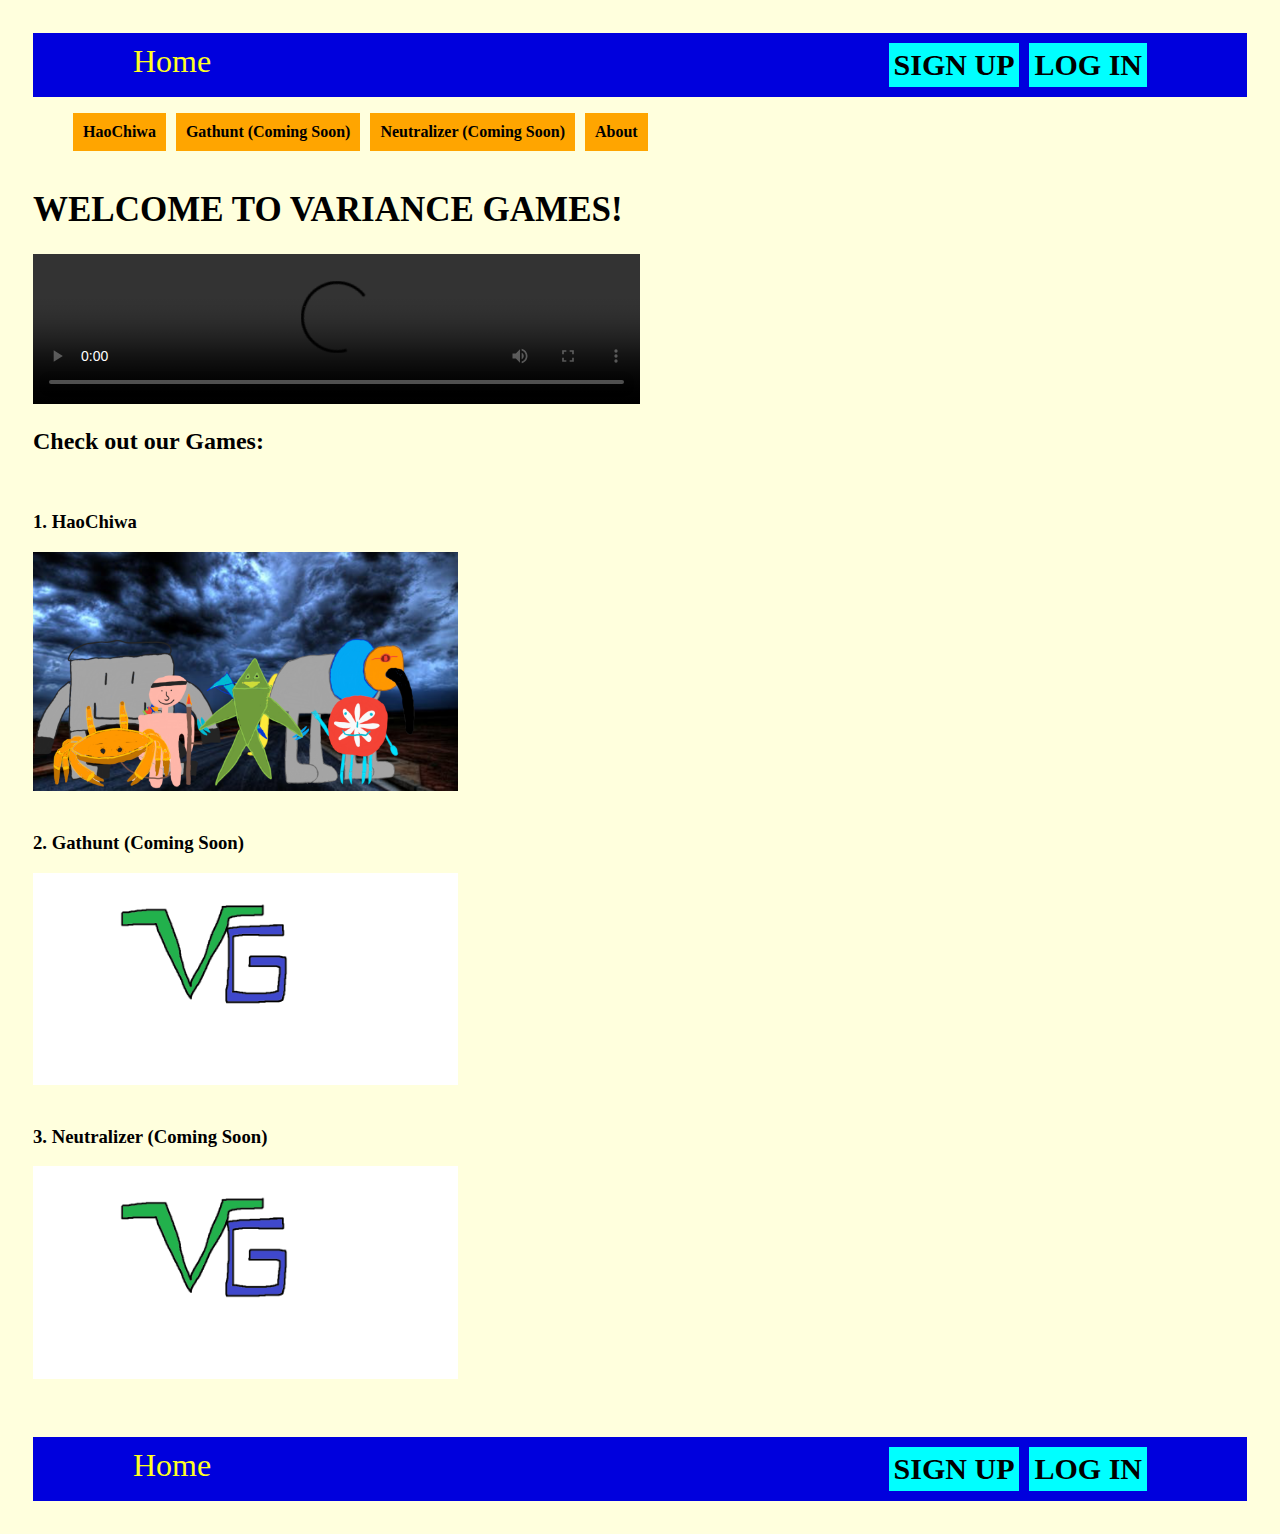
==== index.html @ 688bf4d9 "Add files via upload" ====
<!DOCTYPE html>
    <html>
        <head>
            <link rel="stylesheet" href="css/Q1ProjectCSS.css">
			<title>Variance Games</title>
        </head>
    <body>
		<header class="home">
			<span><a href="index.html">Home</a></span>
			<span class="login">LOG IN</span>
			<span class="signup">SIGN UP</span>
		</header>
		
		<nav>
			<ul>
				<li class="nav"><a href="htdocs/haochiwa.html">HaoChiwa</a></li>
				<li class="nav"><a href="htdocs/gathunt.html">Gathunt (Coming Soon)</a></li>
				<li class="nav"><a href="htdocs/neutralizer.html">Neutralizer (Coming Soon)</a></li>
				<li class="nav"><a href="htdocs/about.html">About</a></li>
			</ul>
		</nav>
		
		<br><br><br>
		

		<section>
			<h1 class="welcome">WELCOME TO VARIANCE GAMES!</h1>
			
			<video width="50%" height="50%" controls>
				<source src="mmfiles/vghomepage.mp4" type="video/mp4">
			</video>
			
			<h2>Check out our Games:</h2>
		
			<br>
		
			<div class="haochiwa">
				<h3><a href="htdocs/haochiwa.html">1. HaoChiwa</a></h3>
				<a href="htdocs/haochiwa.html"><img src='images/haochiwa poster.png' alt="HaoChiwa Poster" width="35%" height="35%" title="A Piccolo. A Piccolo."></a>
			</div>
		
			<br>
		
			<div class="haochiwa">
				<h3><a href="htdocs/gathunt.html">2. Gathunt (Coming Soon)</a></h3>
				<a href="htdocs/gathunt.html"><img src='images/variance games logo.png' alt="Coming Soon" width="35%" title="Collaboration?"></a>
			</div>
		
			<br>
		
			<div class="haochiwa">
			<h3><a href="htdocs/neutralizer.html">3. Neutralizer (Coming Soon)</a></h3>
			<a href="htdocs/neutralizer.html"><img src='images/variance games logo.png' alt="Coming Soon" width="35%" title="Uno Reverse Card"></a>
			</div>

			<br><br><br>
		</section>
		
		<footer class="home">
			<span><a href="index.html">Home</a></span>
			<span class="login">LOG IN</span>
			<span class="signup">SIGN UP</span>
		</footer>
    </body>
</html>
---- css/Q1ProjectCSS.css ----
body {
	background-color: #ffffdd;
	font-family: Century Gothic;
	padding: 25px;
}

.home {
	width: auto;
	height: auto;
	background-color: #0000dd;
	font-size: 200%;
	padding: 10px 100px;
	text-align: middle;
	overflow: auto;
}

.home a {
	text-decoration: none;
	color: #ffff22;
}

span.login {
	position: relative;
	float: right;
	margin-left: 10px;
	font-size: 30px;
	background-color: #00ffff;
	padding: 5px;
	font-weight: bold;
}

span.signup {
	position: relative;
	float: right;
	font-size: 30px;
	background-color: #00ffff;
	padding: 5px;
	font-weight: bold;
}

li.nav {
	list-style-type: none;
	float: left;
	margin-right: 10px;
	padding: 10px;
	background-color: #ffa500;
	font-weight: bold;
}

li.nav a {
	text-decoration: none;
	color: #000000;
}

.welcome {
	font-size: 35px;
	font-family: Consolas;
}

div.haochiwa h3 a {
	text-decoration: none;
	color: #000000;
}

p.about {
	text-indent: 5%;
}

.firstpowercat {
	margin-left: 25px;
}

.secondpowercat {
	margin-left: 50px;
}

aside {
	width: 20%;
	float: right;
	clear: both;
	background-color: #eeee88;
}
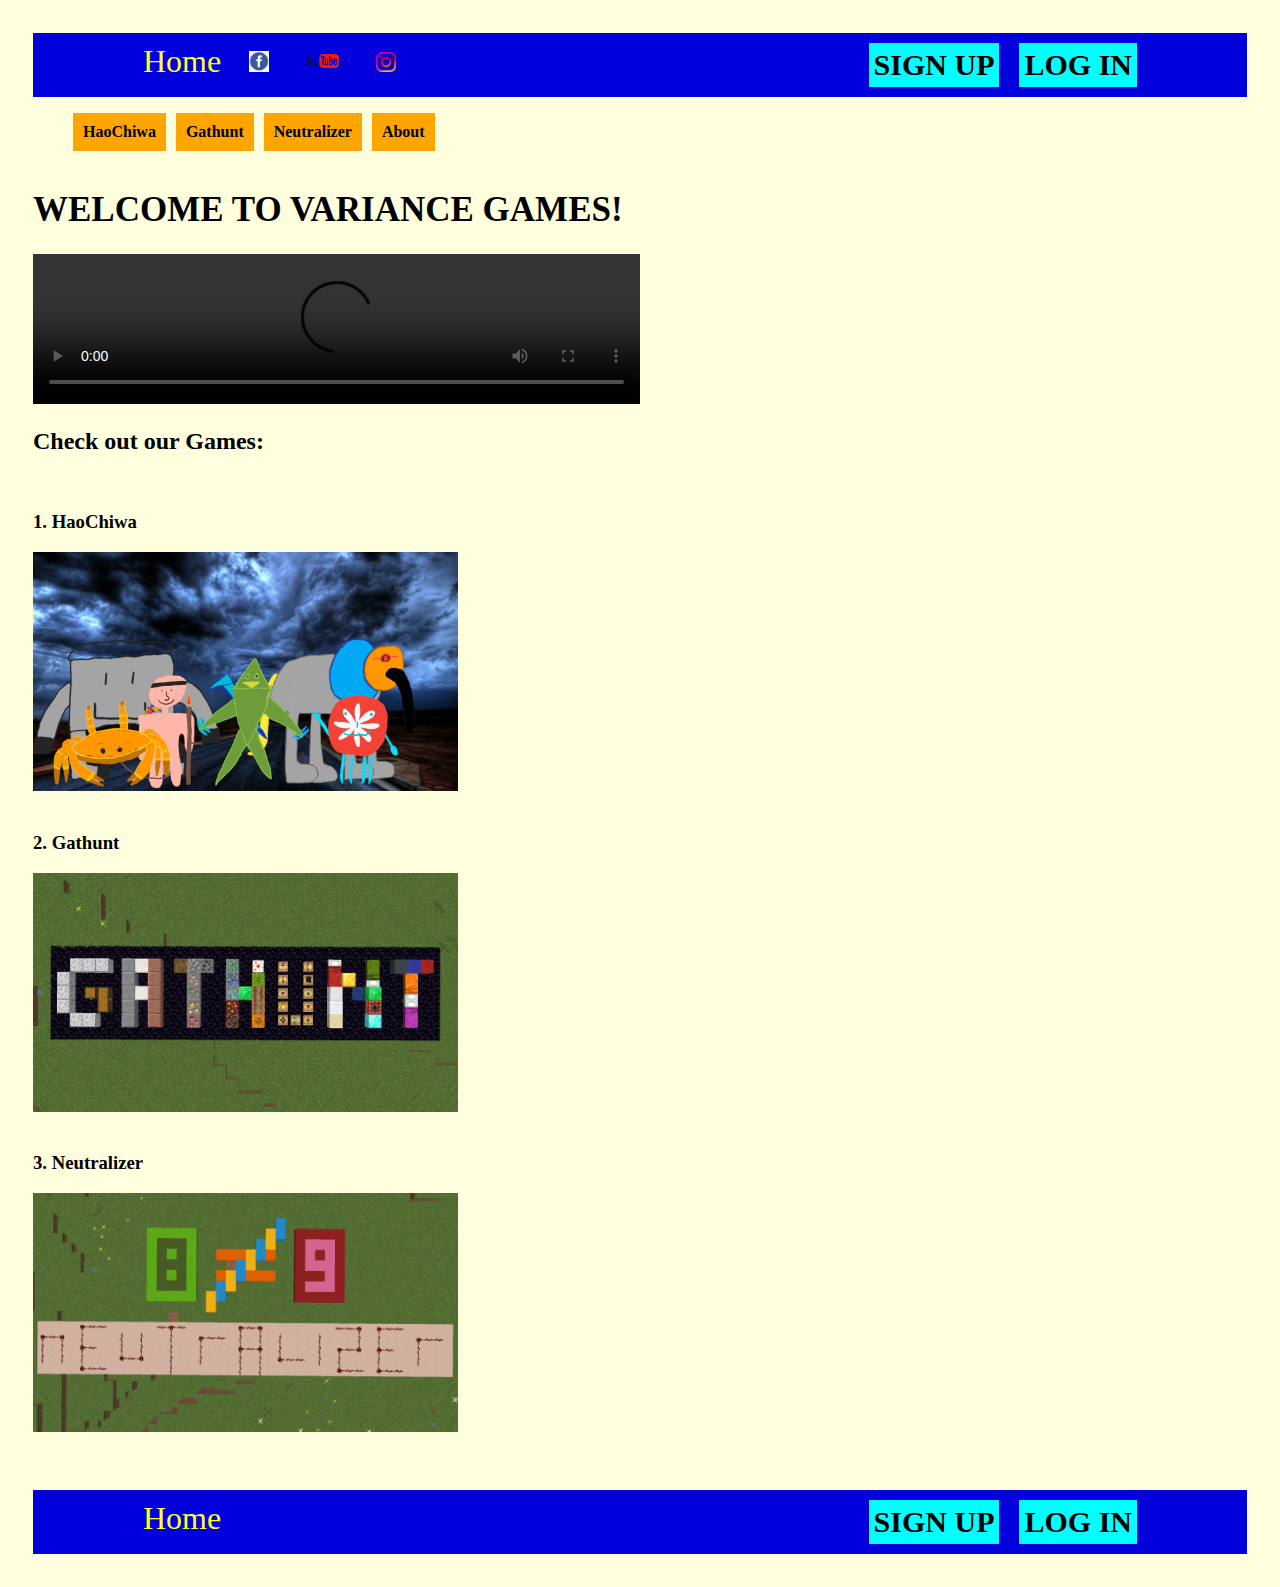
==== commit f3473499: "Add files via upload" ====
--- a/index.html
+++ b/index.html
@@ -7,6 +7,9 @@
     <body>
 		<header class="home">
 			<span><a href="index.html">Home</a></span>
+			<span><a href="https://www.facebook.com/uncvar/"><img src="images/facebook logo.png" width="2%"></a></span>
+			<span><a href="https://www.youtube.com/channel/UCkDhQM8FXQ-LoiAn_26oFPg"><img src="images/youtube logo.png" width="5%"></a></span>
+			<span><a href="https://www.instagram.com/uncvar/"><img src="images/instagram logo.png" width="2%"></a></span>
 			<span class="login">LOG IN</span>
 			<span class="signup">SIGN UP</span>
 		</header>
@@ -14,8 +17,8 @@
 		<nav>
 			<ul>
 				<li class="nav"><a href="htdocs/haochiwa.html">HaoChiwa</a></li>
-				<li class="nav"><a href="htdocs/gathunt.html">Gathunt (Coming Soon)</a></li>
-				<li class="nav"><a href="htdocs/neutralizer.html">Neutralizer (Coming Soon)</a></li>
+				<li class="nav"><a href="htdocs/gathunt.html">Gathunt</a></li>
+				<li class="nav"><a href="htdocs/neutralizer.html">Neutralizer</a></li>
 				<li class="nav"><a href="htdocs/about.html">About</a></li>
 			</ul>
 		</nav>
@@ -42,15 +45,15 @@
 			<br>
 		
 			<div class="haochiwa">
-				<h3><a href="htdocs/gathunt.html">2. Gathunt (Coming Soon)</a></h3>
-				<a href="htdocs/gathunt.html"><img src='images/variance games logo.png' alt="Coming Soon" width="35%" title="Collaboration?"></a>
+				<h3><a href="htdocs/gathunt.html">2. Gathunt</a></h3>
+				<a href="htdocs/gathunt.html"><img src='images/gathunt poster.png' alt="Coming Soon" width="35%" title="Collaboration?"></a>
 			</div>
 		
 			<br>
 		
 			<div class="haochiwa">
-			<h3><a href="htdocs/neutralizer.html">3. Neutralizer (Coming Soon)</a></h3>
-			<a href="htdocs/neutralizer.html"><img src='images/variance games logo.png' alt="Coming Soon" width="35%" title="Uno Reverse Card"></a>
+			<h3><a href="htdocs/neutralizer.html">3. Neutralizer</a></h3>
+			<a href="htdocs/neutralizer.html"><img src='images/neutralizer poster.png' alt="Coming Soon" width="35%" title="Uno Reverse Card"></a>
 			</div>
 
 			<br><br><br>
--- a/css/Q1ProjectCSS.css
+++ b/css/Q1ProjectCSS.css
@@ -17,6 +17,10 @@
 .home a {
 	text-decoration: none;
 	color: #ffff22;
+}
+
+span {
+	margin: 0px 10px;
 }
 
 span.login {
@@ -76,6 +80,8 @@
 
 aside {
 	width: 20%;
+	margin: 10px;
+	padding: 5px;
 	float: right;
 	clear: both;
 	background-color: #eeee88;
